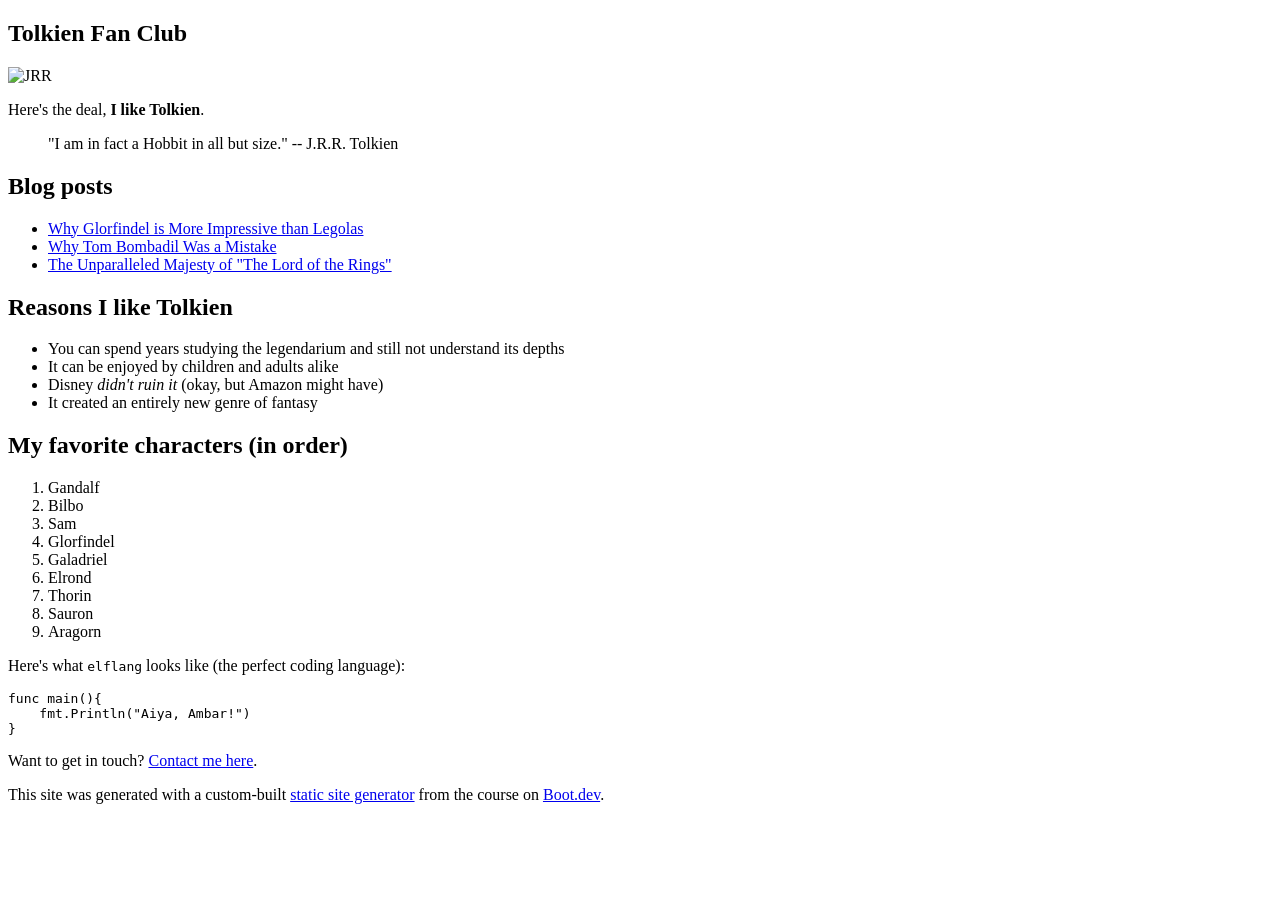
==== docs/index.html @ fbe935d6 "update" ====
<!DOCTYPE html>
<html>

<head>
    <meta charset="utf-8">
    <meta name="viewport" content="width=device-width, initial-scale=1">
    <title> Tolkien Fan Club </title>
    <link href="/index.css" rel="stylesheet">
</head>

<body>
    <article>
        <div><h1>Tolkien Fan Club</h1><p><img src=/images/tolkien.png alt=JRR Tolkien sitting></img></p><p>Here's the deal, <b>I like Tolkien</b>.</p><blockquote>"I am in fact a Hobbit in all but size."  -- J.R.R. Tolkien</blockquote><h2>Blog posts</h2><ul><li><a href=/blog/glorfindel>Why Glorfindel is More Impressive than Legolas</a></li><li><a href=/blog/tom>Why Tom Bombadil Was a Mistake</a></li><li><a href=/blog/majesty>The Unparalleled Majesty of "The Lord of the Rings"</a></li></ul><h2>Reasons I like Tolkien</h2><ul><li>You can spend years studying the legendarium and still not understand its depths</li><li>It can be enjoyed by children and adults alike</li><li>Disney <i>didn't ruin it</i> (okay, but Amazon might have)</li><li>It created an entirely new genre of fantasy</li></ul><h2>My favorite characters (in order)</h2><ol><li>Gandalf</li><li>Bilbo</li><li>Sam</li><li>Glorfindel</li><li>Galadriel</li><li>Elrond</li><li>Thorin</li><li>Sauron</li><li>Aragorn</li></ol><p>Here's what <code>elflang</code> looks like (the perfect coding language):</p><pre><code>func main(){
    fmt.Println("Aiya, Ambar!")
}
</code></pre><p>Want to get in touch? <a href=/contact>Contact me here</a>.</p><p>This site was generated with a custom-built <a href=https://www.boot.dev/courses/build-static-site-generator-python>static site generator</a> from the course on <a href=https://www.boot.dev>Boot.dev</a>.</p></div>
    </article>
</body>

</html>
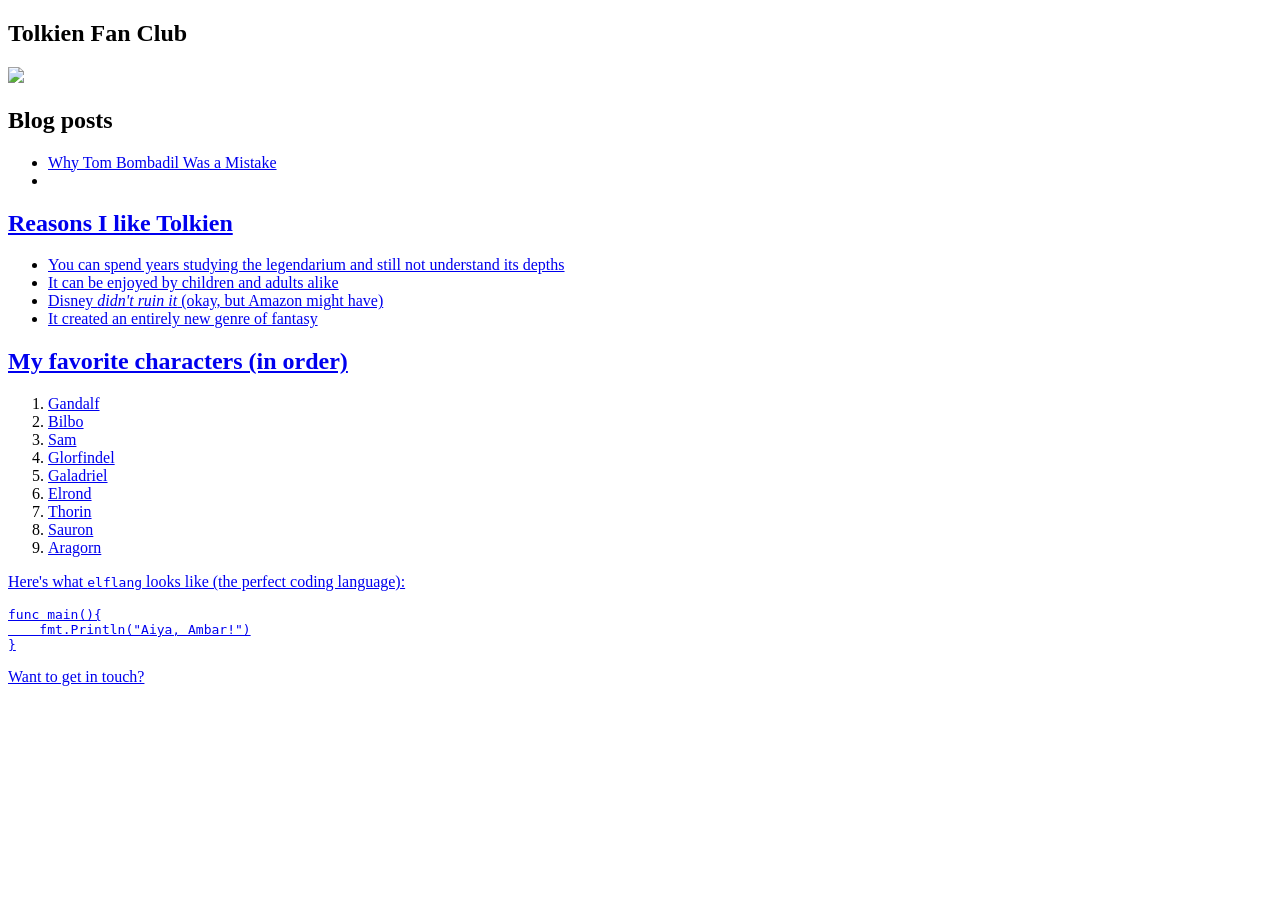
==== commit 1a4158b9: "update" ====
--- a/docs/index.html
+++ b/docs/index.html
@@ -5,15 +5,15 @@
     <meta charset="utf-8">
     <meta name="viewport" content="width=device-width, initial-scale=1">
     <title> Tolkien Fan Club </title>
-    <link href="/index.css" rel="stylesheet">
+    <link href="/ssg_v2/index.css" rel="stylesheet">
 </head>
 
 <body>
     <article>
-        <div><h1>Tolkien Fan Club</h1><p><img src=/images/tolkien.png alt=JRR Tolkien sitting></img></p><p>Here's the deal, <b>I like Tolkien</b>.</p><blockquote>"I am in fact a Hobbit in all but size."  -- J.R.R. Tolkien</blockquote><h2>Blog posts</h2><ul><li><a href=/blog/glorfindel>Why Glorfindel is More Impressive than Legolas</a></li><li><a href=/blog/tom>Why Tom Bombadil Was a Mistake</a></li><li><a href=/blog/majesty>The Unparalleled Majesty of "The Lord of the Rings"</a></li></ul><h2>Reasons I like Tolkien</h2><ul><li>You can spend years studying the legendarium and still not understand its depths</li><li>It can be enjoyed by children and adults alike</li><li>Disney <i>didn't ruin it</i> (okay, but Amazon might have)</li><li>It created an entirely new genre of fantasy</li></ul><h2>My favorite characters (in order)</h2><ol><li>Gandalf</li><li>Bilbo</li><li>Sam</li><li>Glorfindel</li><li>Galadriel</li><li>Elrond</li><li>Thorin</li><li>Sauron</li><li>Aragorn</li></ol><p>Here's what <code>elflang</code> looks like (the perfect coding language):</p><pre><code>func main(){
+        <div><h1>Tolkien Fan Club</h1><p><img src="/ssg_v2/images/tolkien.png alt=JRR Tolkien sitting></img></p><p>Here's the deal, <b>I like Tolkien</b>.</p><blockquote>"I am in fact a Hobbit in all but size."  -- J.R.R. Tolkien</blockquote><h2>Blog posts</h2><ul><li><a href="/ssg_v2/blog/glorfindel>Why Glorfindel is More Impressive than Legolas</a></li><li><a href="/ssg_v2/blog/tom>Why Tom Bombadil Was a Mistake</a></li><li><a href="/ssg_v2/blog/majesty>The Unparalleled Majesty of "The Lord of the Rings"</a></li></ul><h2>Reasons I like Tolkien</h2><ul><li>You can spend years studying the legendarium and still not understand its depths</li><li>It can be enjoyed by children and adults alike</li><li>Disney <i>didn't ruin it</i> (okay, but Amazon might have)</li><li>It created an entirely new genre of fantasy</li></ul><h2>My favorite characters (in order)</h2><ol><li>Gandalf</li><li>Bilbo</li><li>Sam</li><li>Glorfindel</li><li>Galadriel</li><li>Elrond</li><li>Thorin</li><li>Sauron</li><li>Aragorn</li></ol><p>Here's what <code>elflang</code> looks like (the perfect coding language):</p><pre><code>func main(){
     fmt.Println("Aiya, Ambar!")
 }
-</code></pre><p>Want to get in touch? <a href=/contact>Contact me here</a>.</p><p>This site was generated with a custom-built <a href=https://www.boot.dev/courses/build-static-site-generator-python>static site generator</a> from the course on <a href=https://www.boot.dev>Boot.dev</a>.</p></div>
+</code></pre><p>Want to get in touch? <a href="/ssg_v2/contact>Contact me here</a>.</p><p>This site was generated with a custom-built <a href=https://www.boot.dev/courses/build-static-site-generator-python>static site generator</a> from the course on <a href=https://www.boot.dev>Boot.dev</a>.</p></div>
     </article>
 </body>
 
